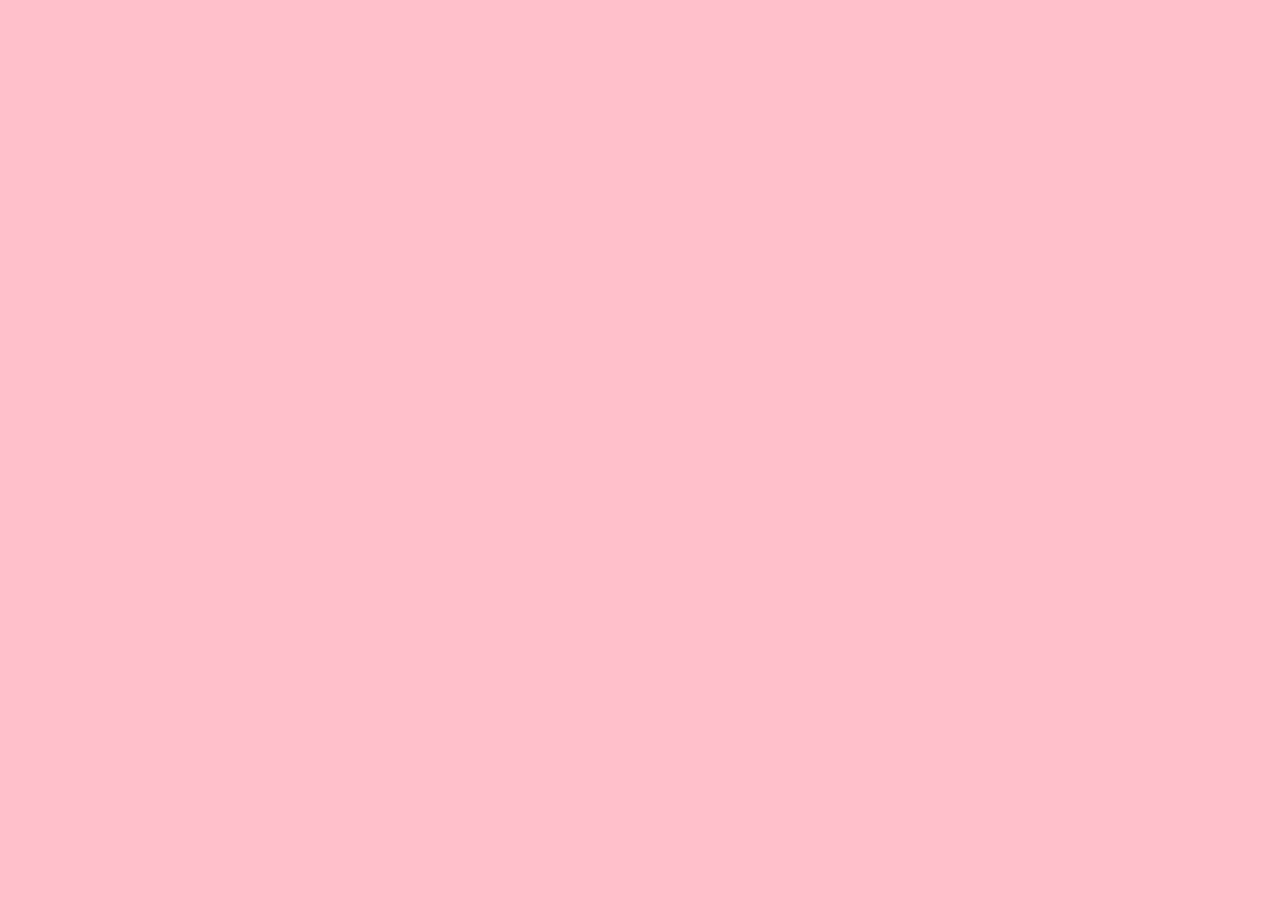
==== login.html @ 7fe2f3eb "Create login.html" ====
<!DOCTYPE html>
<html lang="en">
<head>
    <meta charset="UTF-8">
    <meta name="viewport" content="width=device-width, initial-scale=1.0">
    <title>Document</title>
</head>
<body style="background-color: pink;">  
</body>
</html>
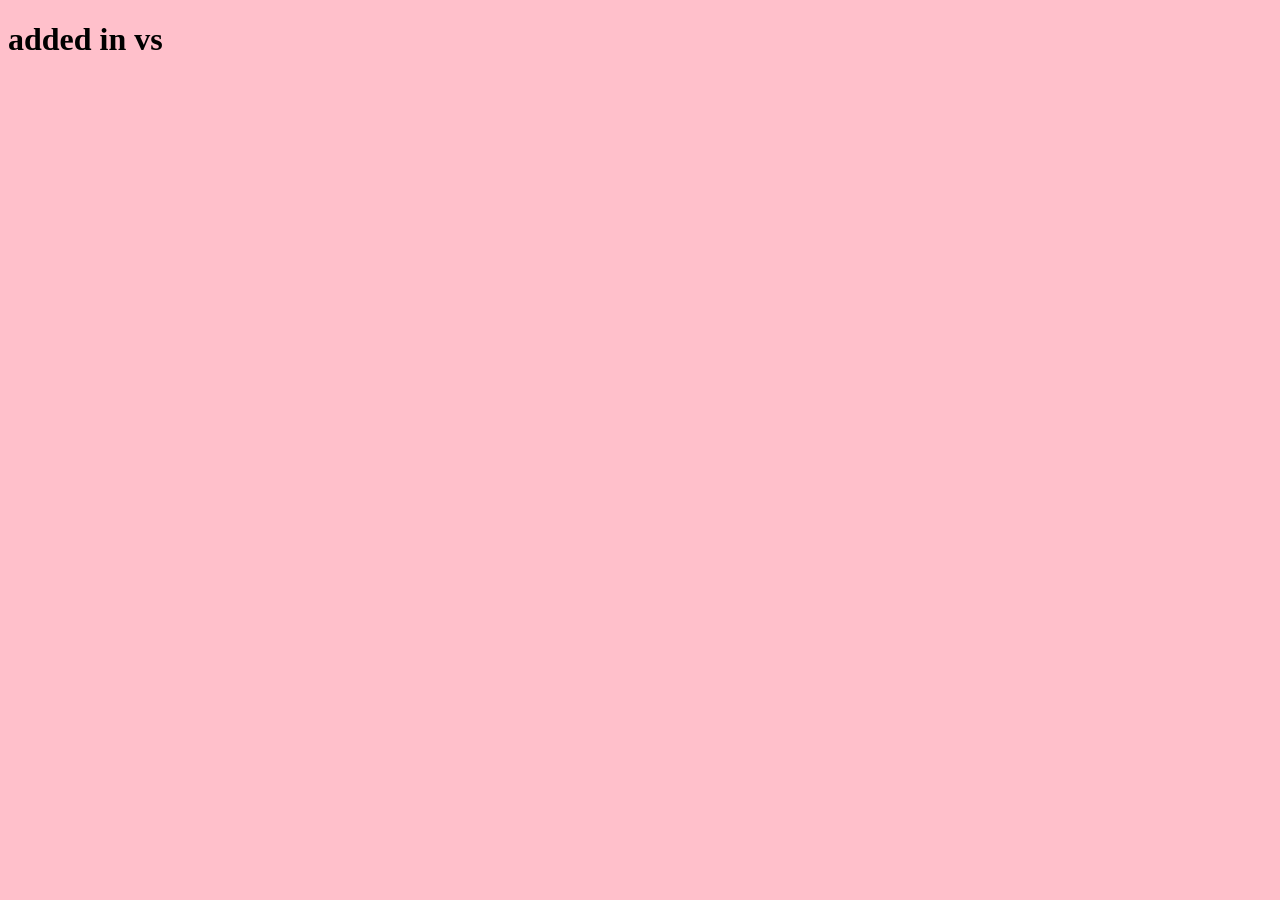
==== commit fe2ad2b0: "add" ====
--- a/login.html
+++ b/login.html
@@ -5,6 +5,7 @@
     <meta name="viewport" content="width=device-width, initial-scale=1.0">
     <title>Document</title>
 </head>
+<h1>added in vs</h1>
 <body style="background-color: pink;">  
 </body>
 </html>
